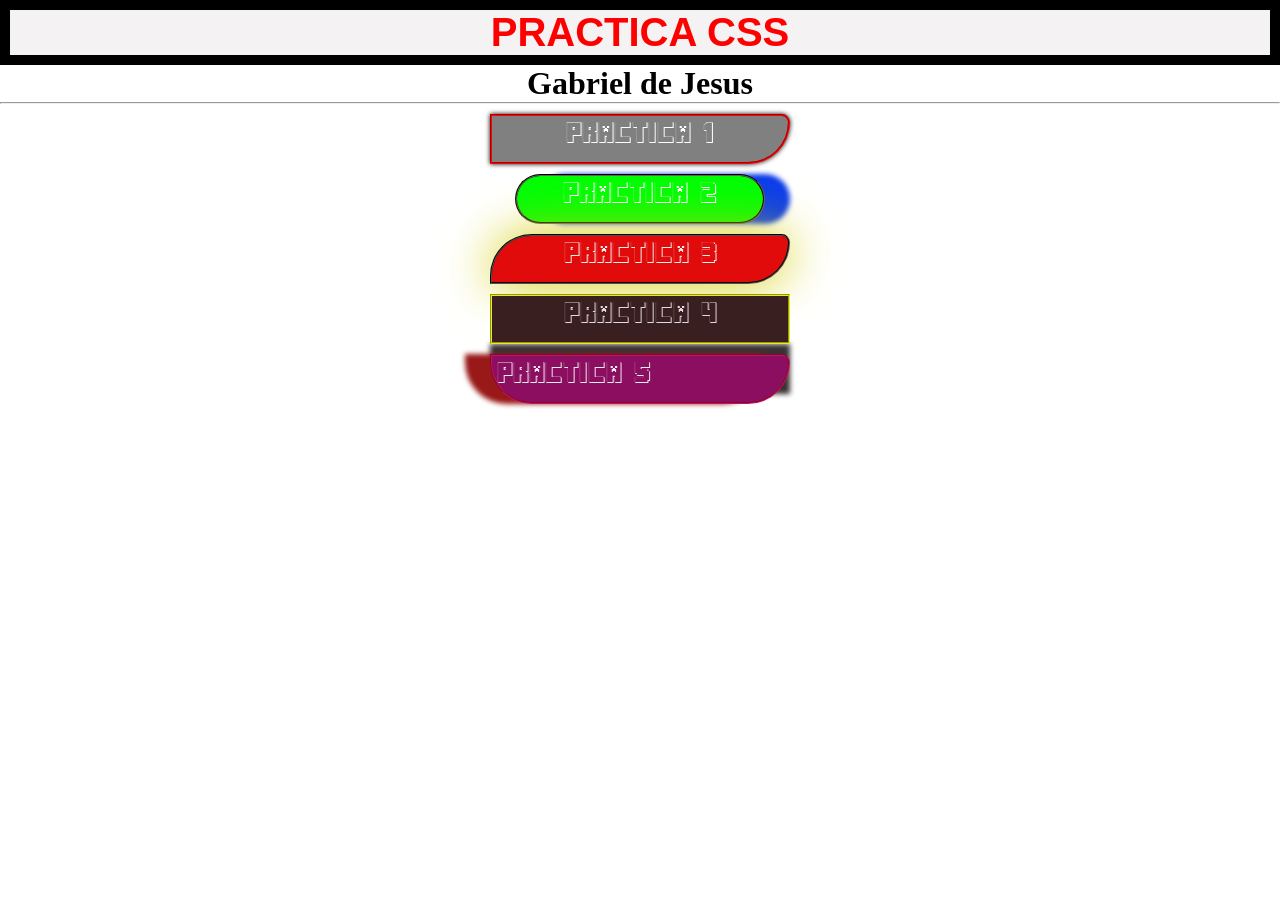
==== index.html @ e56eaa87 "first commit" ====
<!DOCTYPE html>
<html lang="en">
<head>
    <meta charset="UTF-8">
    <meta name="viewport" content="width=device-width, initial-scale=1.0">
    <title>Practicas html</title>
    <link rel="stylesheet" href="estilos.css">
    <style>
        .h1{
            color: red;
            font-size: 20px;
            border: 2px solid black;
            text-align: center;
            margin: 10px;
        }
    </style>
</head>
<body>
    <div style="color: red; font-size: 40px; font-family: Arial, sans-serif;font-weight: bold; text-align: center; background: #f5f2f4; border: 10px solid black">

        PRACTICA CSS
    </div>
    <center><h1>Gabriel de Jesus</h1></center>
    <hr>
    <a href="">PRACTICA 1</a>
    <a2 href="">PRACTICA 2</a2>
    <a3 href="">PRACTICA 3</a3>
    <a4 href="">PRACTICA 4</a4>
    <a5 href="">PRACTICA 5</a5>
</body>
</html>
---- estilos.css ----
*{
    margin: 0px;
    padding: 0px;
    box-sizing: border-box;
    
}
h2{
    text-align: center;
    font-size: 100px;
    color: rgb(128, 128, 128);
    text-shadow: 5px 5px 0px black;
    text-align: center;
}

a{
    display: block;
    text-align: center;
    text-decoration: none;
    background-color: rgb(128, 128, 128);
    color: white;
    width: 300px;
    height: 50px;
    font-size: 20px;
    margin: 10px auto;
    padding: 5px;
    border: red groove 2px;
    border-radius: 0px 10px 50px 0px;
    box-shadow: 0px 0px 5px black;
    font-family: 'minecraft_pe', sans-serif;
}
a2{
    display: block;
    text-align: center;
    text-decoration: none;
    background-color: rgb(0, 253, 4);
    color: white;
    width: 250px;
    height: 50px;
    font-size: 20px;
    margin: 10px auto;
    padding: 5px;
    border: rgb(17, 16, 16) groove 2px;
    border-radius: 50px 50px 50px 50px;
    box-shadow: 25px 0px 5px rgb(11, 60, 235);
    font-family: 'minecraft_pe', sans-serif;
}
a3{
    display: block;
    text-align: center;
    text-decoration: none;
    background-color: rgb(225, 11, 11);
    color: rgb(241, 238, 238);
    width: 300px;
    height: 50px;
    font-size: 20px;
    margin: 10px auto;
    padding: 5px;
    border: rgb(93, 76, 76) groove 2px;
    border-radius: 50px 10px 50px 0px;
    box-shadow: 0px 0px 50px rgb(213, 207, 15);
    font-family: 'minecraft_pe', sans-serif;
}
a4{
    display: block;
    text-align: center;
    text-decoration: none;
    background-color: rgb(57, 31, 31);
    color: rgb(227, 216, 225);
    width: 300px;
    height: 50px;
    font-size: 20px;
    margin: 10px auto;
    padding: 5px;
    border: rgb(232, 236, 27) groove 2px;
    border-radius: 0px 0px 0px 0px;
    box-shadow: 0px 50px 5px rgb(58, 50, 50);
    font-family: 'minecraft_pe', sans-serif;
}
a5{
    display: block;
    text-align: left;
    text-decoration: none;
    background-color: rgb(140, 14, 96);
    color: rgb(237, 237, 237);
    width: 300px;
    height: 50px;
    font-size: 20px;
    margin: 10px auto;
    padding: 5px;
    border: rgb(205, 17, 93) groove 2px;
    border-radius: 0px 10px 50px 50px;
    box-shadow: -25px 0px 5px rgb(153, 24, 24);
    font-family: 'minecraft_pe', sans-serif;
}
a{
    display: block;
    text-align: center;
    text-decoration: none;
    background-color: rgb(128, 128, 128);
    color: white;
    width: 300px;
    height: 50px;
    font-size: 20px;
    margin: 10px auto;
    padding: 5px;
    border: red groove 2px;
    border-radius: 0px 10px 50px 0px;
    box-shadow: 0px 0px 5px black;
    font-family: 'minecraft_pe', sans-serif;
}
a:hover{
    display: block;
    text-align: center;
    text-decoration: none;
    background-color: rgb(255, 0, 0);
    color: white;
    width: 300px;
    height: 50px;
    font-size: 20px;
    margin: 10px auto;
    padding: 5px;
    border: red groove 2px;
    border-radius: 0px 10px 50px 0px;
    box-shadow: 0px 0px 5px black;
    transition: 1s ease all;
    transform: scale(1.2);
    font-family: 'minecraft_pe', sans-serif;
}
a2:hover{
    display: block;
    text-align: center;
    text-decoration: none;
    background-color: rgb(255, 255, 255);
    color: rgb(23, 22, 22);
    width: 300px;
    height: 50px;
    font-size: 20px;
    margin: 10px auto;
    padding: 5px;
    border: rgb(161, 108, 108) groove 2px;
    border-radius: 0px 10px 50px 0px;
    box-shadow: 0px 0px 5px rgb(143, 117, 117);
    transition: 1s ease all;
    transform: scale(1.2);
    font-family: 'minecraft_pe', sans-serif;
}
a3:hover{
    display: block;
    text-align: center;
    text-decoration: none;
    background-color: rgb(43, 30, 30);
    color: white;
    width: 300px;
    height: 50px;
    font-size: 20px;
    margin: 10px auto;
    padding: 5px;
    border: rgb(10, 8, 8) groove 2px;
    border-radius: 0px 10px 50px 0px;
    box-shadow: 0px 0px 5px black;
    transition: 1s ease all;
    transform: scale(1.2);
    font-family: 'minecraft_pe', sans-serif;
}
a4:hover{
    display: block;
    text-align: center;
    text-decoration: none;
    background-color: rgb(255, 0, 0);
    color: white;
    width: 300px;
    height: 50px;
    font-size: 20px;
    margin: 10px auto;
    padding: 5px;
    border: red groove 2px;
    border-radius: 0px 10px 50px 0px;
    box-shadow: 0px 0px 5px black;
    transition: 1s ease all;
    transform: scale(1.2);
    font-family: 'minecraft_pe', sans-serif;
}
a5:hover{
    display: block;
    text-align: center;
    text-decoration: none;
    background-color: rgb(0, 201, 252);
    color: rgb(10, 10, 10);
    width: 300px;
    height: 50px;
    font-size: 20px;
    margin: 10px auto;
    padding: 5px;
    border: red groove 2px;
    border-radius: 0px 10px 50px 0px;
    box-shadow: 0px 50px 5px rgb(159, 72, 72);
    transition: 1s ease all;
    transform: scale(1.2);
    font-family: 'minecraft_pe', sans-serif;
}
    
@font-face {
    font-family: 'minecraft_pe';
    src: url('minecraft_pe/MINECRAFT PE.ttf') format('truetype');
}
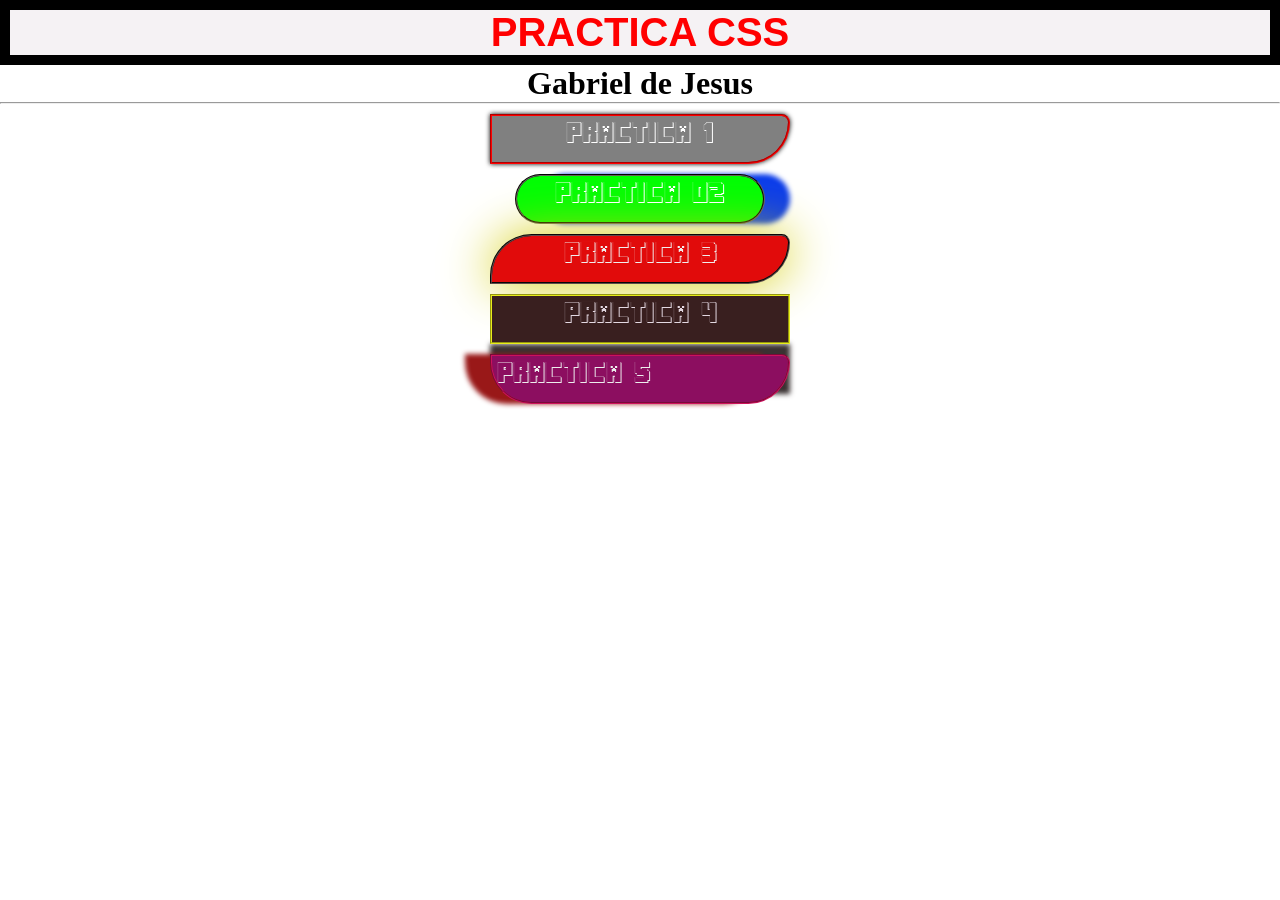
==== commit 5f113b1b: "kajsgda" ====
--- a/index.html
+++ b/index.html
@@ -22,10 +22,10 @@
     </div>
     <center><h1>Gabriel de Jesus</h1></center>
     <hr>
-    <a href="">PRACTICA 1</a>
-    <a2 href="">PRACTICA 2</a2>
-    <a3 href="">PRACTICA 3</a3>
-    <a4 href="">PRACTICA 4</a4>
-    <a5 href="">PRACTICA 5</a5>
+    <a href="01unidades.html">PRACTICA 1</a>
+    <a2 href="02unidades.html">PRACTICA 02</a2>
+    <a3 href="03selectores.html">PRACTICA 3</a3>
+    <a4 href="04modelobox.html">PRACTICA 4</a4>
+    <a5 href="05tipografia.html">PRACTICA 5</a5>
 </body>
 </html>
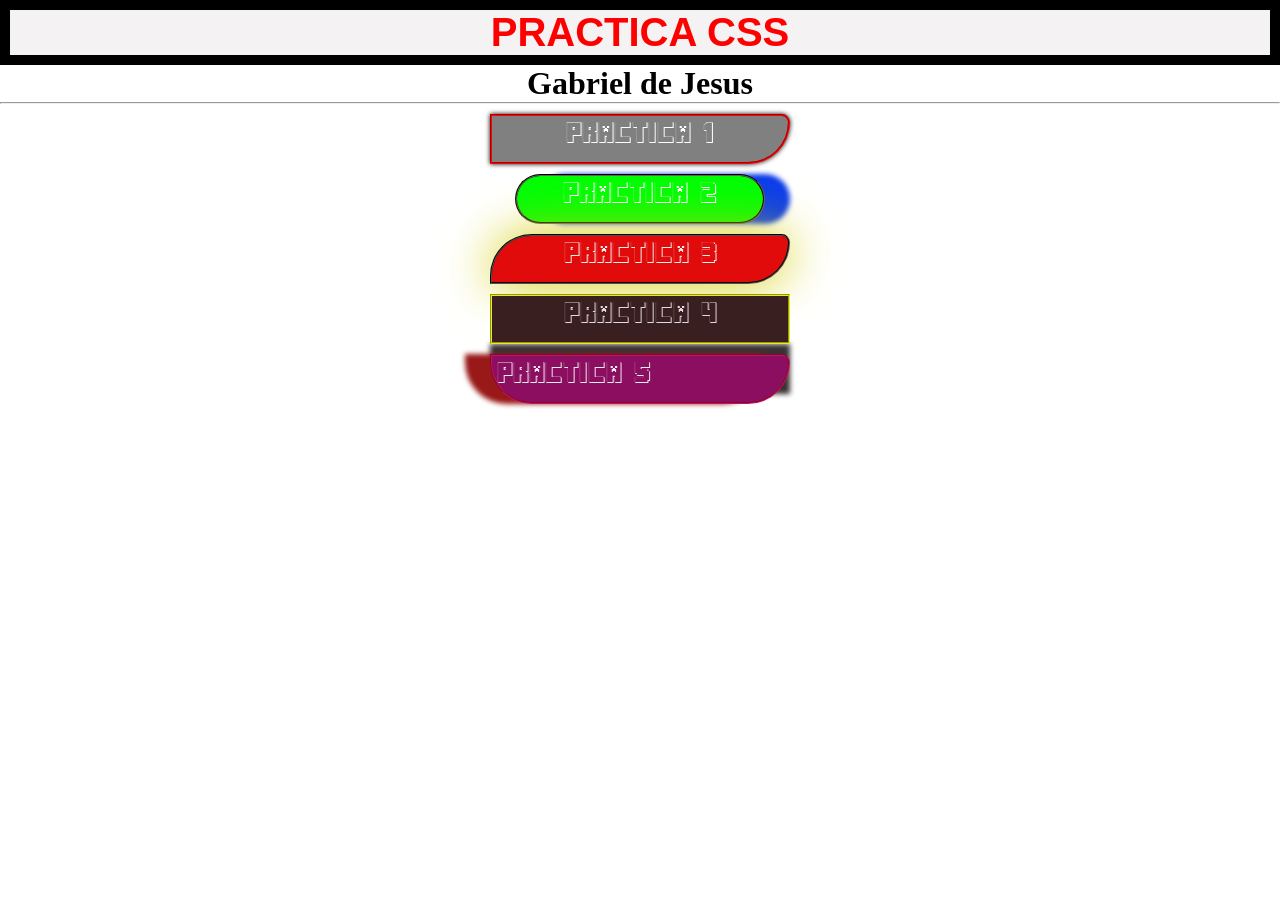
==== commit 98a0e096: "kajsgda" ====
--- a/index.html
+++ b/index.html
@@ -22,10 +22,10 @@
     </div>
     <center><h1>Gabriel de Jesus</h1></center>
     <hr>
-    <a href="01unidades.html">PRACTICA 1</a>
-    <a2 href="02unidades.html">PRACTICA 02</a2>
-    <a3 href="03selectores.html">PRACTICA 3</a3>
-    <a4 href="04modelobox.html">PRACTICA 4</a4>
-    <a5 href="05tipografia.html">PRACTICA 5</a5>
+    <a id="boton1" href="01unidades.html">PRACTICA 1</a>
+    <a id="boton2" href="02unidades.html">PRACTICA 2</a>
+    <a id="boton3" href="">PRACTICA 3</a>
+    <a id="boton4" href="">PRACTICA 4</a>
+    <a id="boton5" href="">PRACTICA 5</a>
 </body>
 </html>
--- a/estilos.css
+++ b/estilos.css
@@ -12,7 +12,7 @@
     text-align: center;
 }
 
-a{
+#boton1{
     display: block;
     text-align: center;
     text-decoration: none;
@@ -28,7 +28,7 @@
     box-shadow: 0px 0px 5px black;
     font-family: 'minecraft_pe', sans-serif;
 }
-a2{
+#boton2{
     display: block;
     text-align: center;
     text-decoration: none;
@@ -44,7 +44,7 @@
     box-shadow: 25px 0px 5px rgb(11, 60, 235);
     font-family: 'minecraft_pe', sans-serif;
 }
-a3{
+#boton3{
     display: block;
     text-align: center;
     text-decoration: none;
@@ -60,7 +60,7 @@
     box-shadow: 0px 0px 50px rgb(213, 207, 15);
     font-family: 'minecraft_pe', sans-serif;
 }
-a4{
+#boton4{
     display: block;
     text-align: center;
     text-decoration: none;
@@ -76,7 +76,7 @@
     box-shadow: 0px 50px 5px rgb(58, 50, 50);
     font-family: 'minecraft_pe', sans-serif;
 }
-a5{
+#boton5{
     display: block;
     text-align: left;
     text-decoration: none;
@@ -92,23 +92,7 @@
     box-shadow: -25px 0px 5px rgb(153, 24, 24);
     font-family: 'minecraft_pe', sans-serif;
 }
-a{
-    display: block;
-    text-align: center;
-    text-decoration: none;
-    background-color: rgb(128, 128, 128);
-    color: white;
-    width: 300px;
-    height: 50px;
-    font-size: 20px;
-    margin: 10px auto;
-    padding: 5px;
-    border: red groove 2px;
-    border-radius: 0px 10px 50px 0px;
-    box-shadow: 0px 0px 5px black;
-    font-family: 'minecraft_pe', sans-serif;
-}
-a:hover{
+#boton1:hover{
     display: block;
     text-align: center;
     text-decoration: none;
@@ -126,7 +110,7 @@
     transform: scale(1.2);
     font-family: 'minecraft_pe', sans-serif;
 }
-a2:hover{
+#boton2:hover{
     display: block;
     text-align: center;
     text-decoration: none;
@@ -144,7 +128,7 @@
     transform: scale(1.2);
     font-family: 'minecraft_pe', sans-serif;
 }
-a3:hover{
+#boton3:hover{
     display: block;
     text-align: center;
     text-decoration: none;
@@ -162,7 +146,7 @@
     transform: scale(1.2);
     font-family: 'minecraft_pe', sans-serif;
 }
-a4:hover{
+#boton4:hover{
     display: block;
     text-align: center;
     text-decoration: none;
@@ -180,7 +164,7 @@
     transform: scale(1.2);
     font-family: 'minecraft_pe', sans-serif;
 }
-a5:hover{
+#boton5:hover{
     display: block;
     text-align: center;
     text-decoration: none;
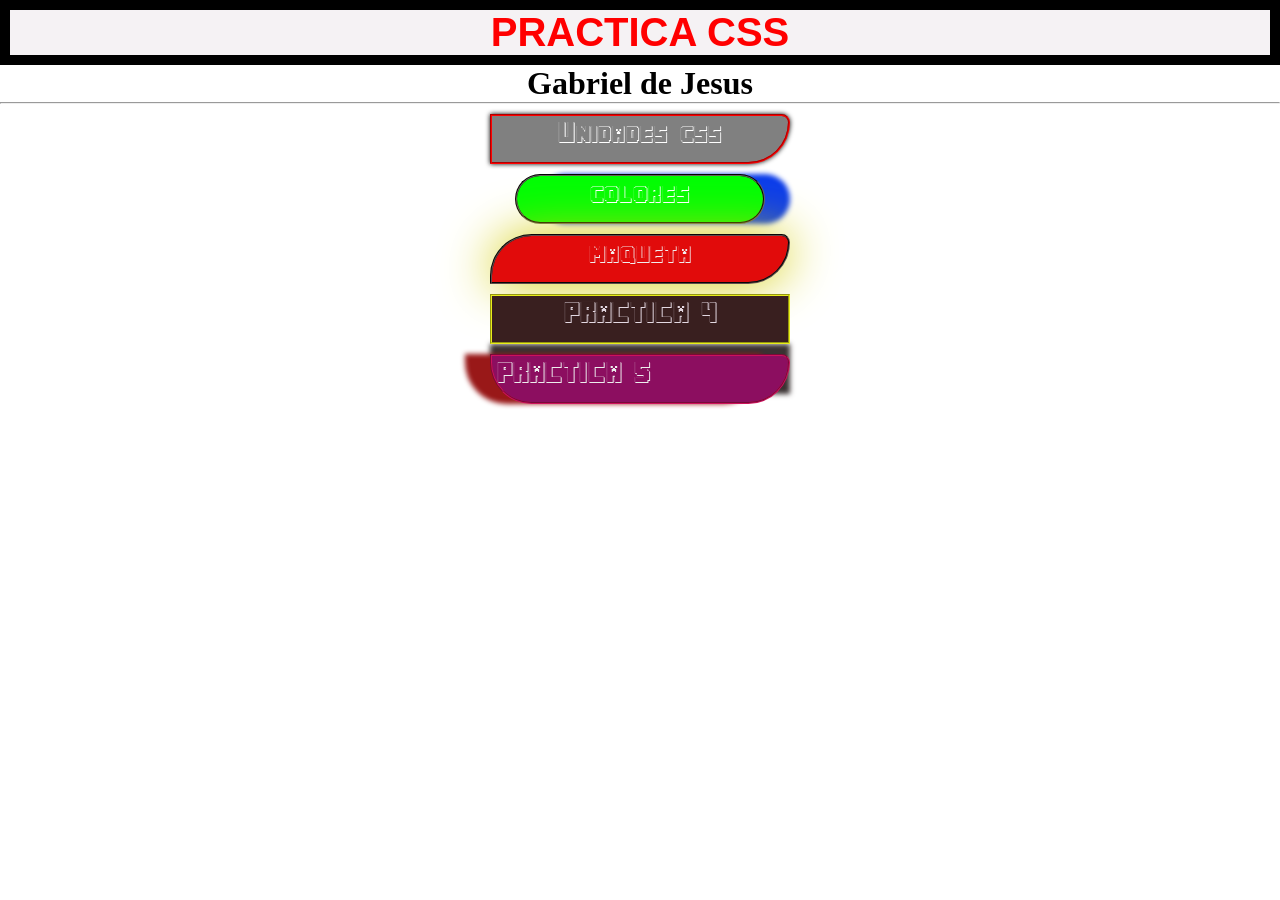
==== commit 535aebdc: "kajsgda" ====
--- a/index.html
+++ b/index.html
@@ -22,9 +22,9 @@
     </div>
     <center><h1>Gabriel de Jesus</h1></center>
     <hr>
-    <a id="boton1" href="01unidades.html">PRACTICA 1</a>
-    <a id="boton2" href="02unidades.html">PRACTICA 2</a>
-    <a id="boton3" href="">PRACTICA 3</a>
+    <a id="boton1" href="01unidades.html">Unidades css</a>
+    <a id="boton2" href="02unidades.html">colores</a>
+    <a id="boton3" href="maqueta.html">maqueta</a>
     <a id="boton4" href="">PRACTICA 4</a>
     <a id="boton5" href="">PRACTICA 5</a>
 </body>
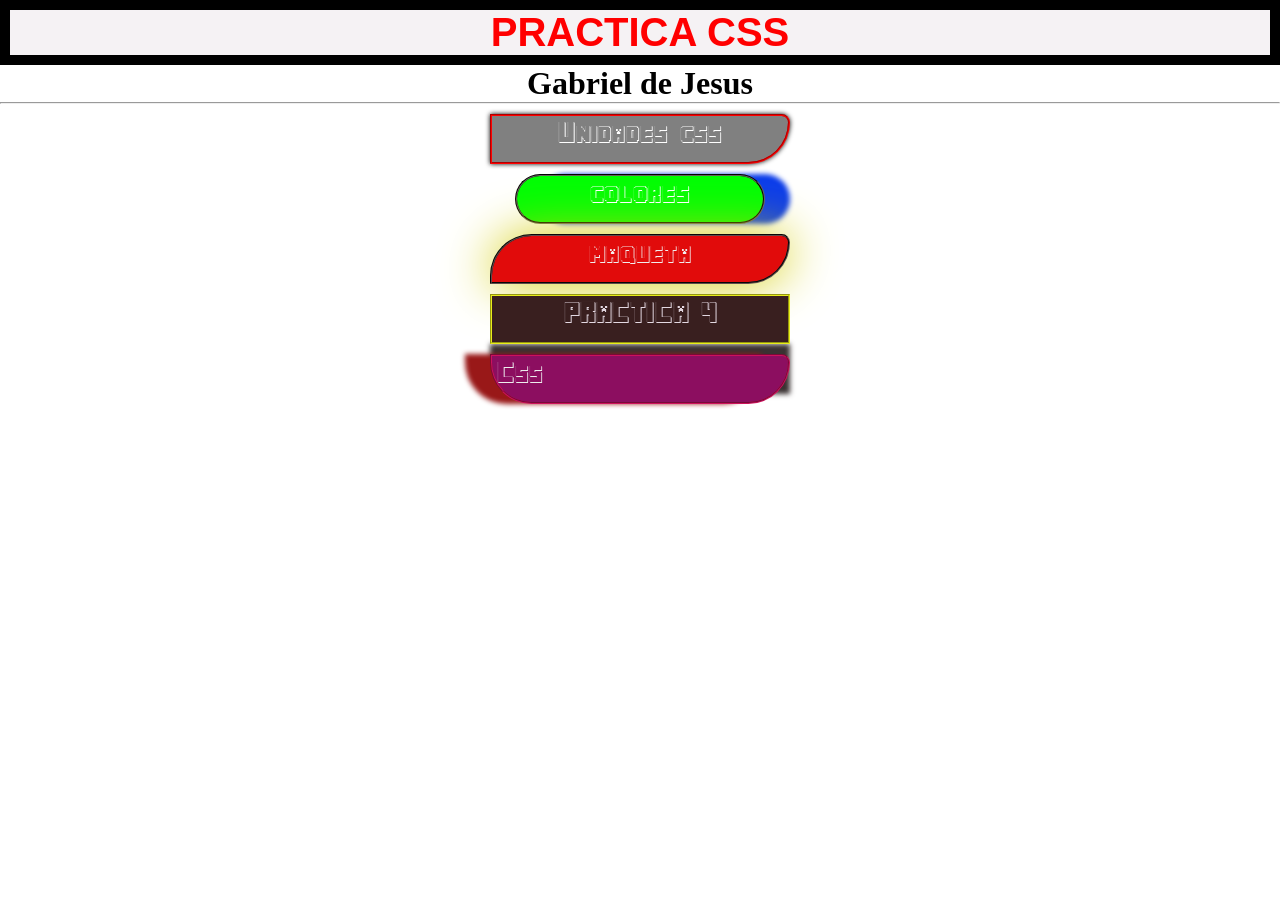
==== commit 38a9fa39: "kajsgda" ====
--- a/index.html
+++ b/index.html
@@ -26,6 +26,6 @@
     <a id="boton2" href="02unidades.html">colores</a>
     <a id="boton3" href="maqueta.html">maqueta</a>
     <a id="boton4" href="">PRACTICA 4</a>
-    <a id="boton5" href="">PRACTICA 5</a>
+    <a id="boton5" href="10maqueta01.html">Css</a>
 </body>
 </html>
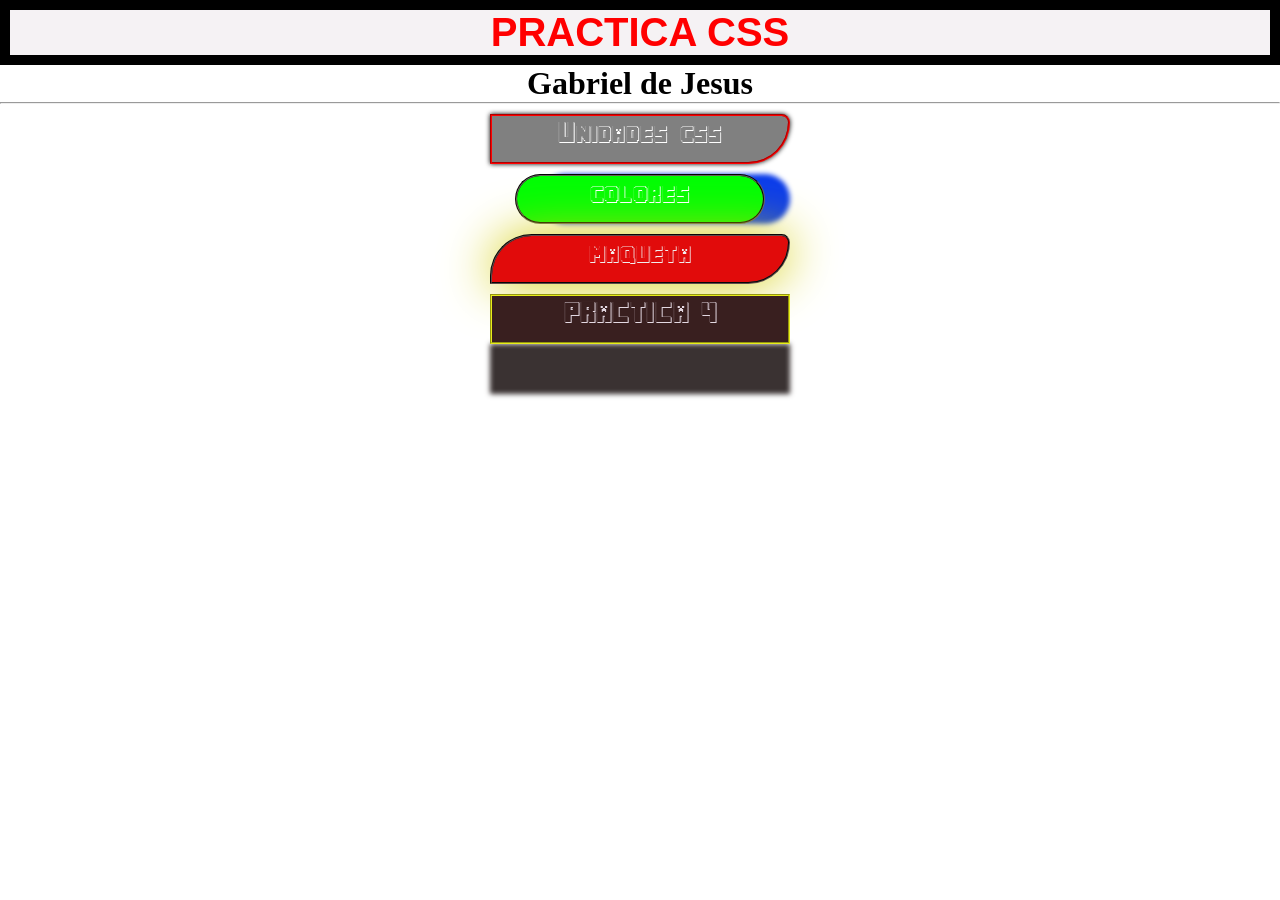
==== commit fa93a8e5: "kajsgda" ====
--- a/index.html
+++ b/index.html
@@ -16,6 +16,7 @@
     </style>
 </head>
 <body>
+    
     <div style="color: red; font-size: 40px; font-family: Arial, sans-serif;font-weight: bold; text-align: center; background: #f5f2f4; border: 10px solid black">
 
         PRACTICA CSS
@@ -25,7 +26,7 @@
     <a id="boton1" href="01unidades.html">Unidades css</a>
     <a id="boton2" href="02unidades.html">colores</a>
     <a id="boton3" href="maqueta.html">maqueta</a>
-    <a id="boton4" href="">PRACTICA 4</a>
-    <a id="boton5" href="10maqueta01.html">Css</a>
+    <a id="boton4" href="11media.html">PRACTICA 4</a>
+    
 </body>
 </html>
